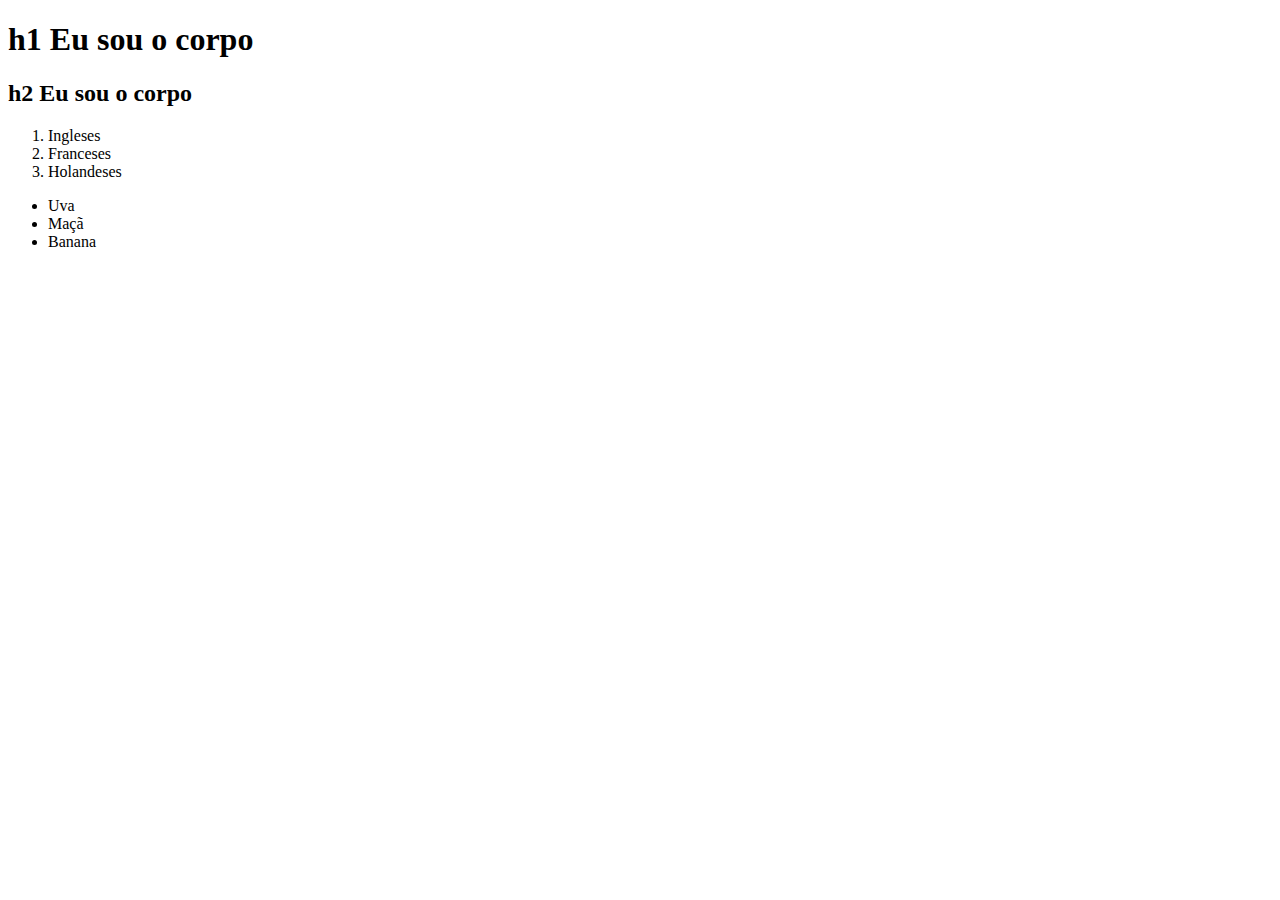
==== dia01/index.html @ 6453e9fc "day - create index.html [Primeiro HTML]" ====
<!DOCTYPE html>
<html lang="pt-br">
<head>
    <meta charset="UTF-8">
    <meta http-equiv="X-UA-Compatible" content="IE=edge">
    <meta name="viewport" content="width=device-width, initial-scale=1.0">
    <title>Eu sou a cabeça</title>
</head>
<body>
    <h1>h1 Eu sou o corpo</h1>
    <h2>h2 Eu sou o corpo</h2>
    <ol>
        <li>Ingleses</li>
        <li>Franceses</li>
        <li>Holandeses</li>
    </ol>
    <ul>
        <li>Uva</li>
        <li>Maçã</li>
        <li>Banana</li>
    </ul>
</body>
</html>
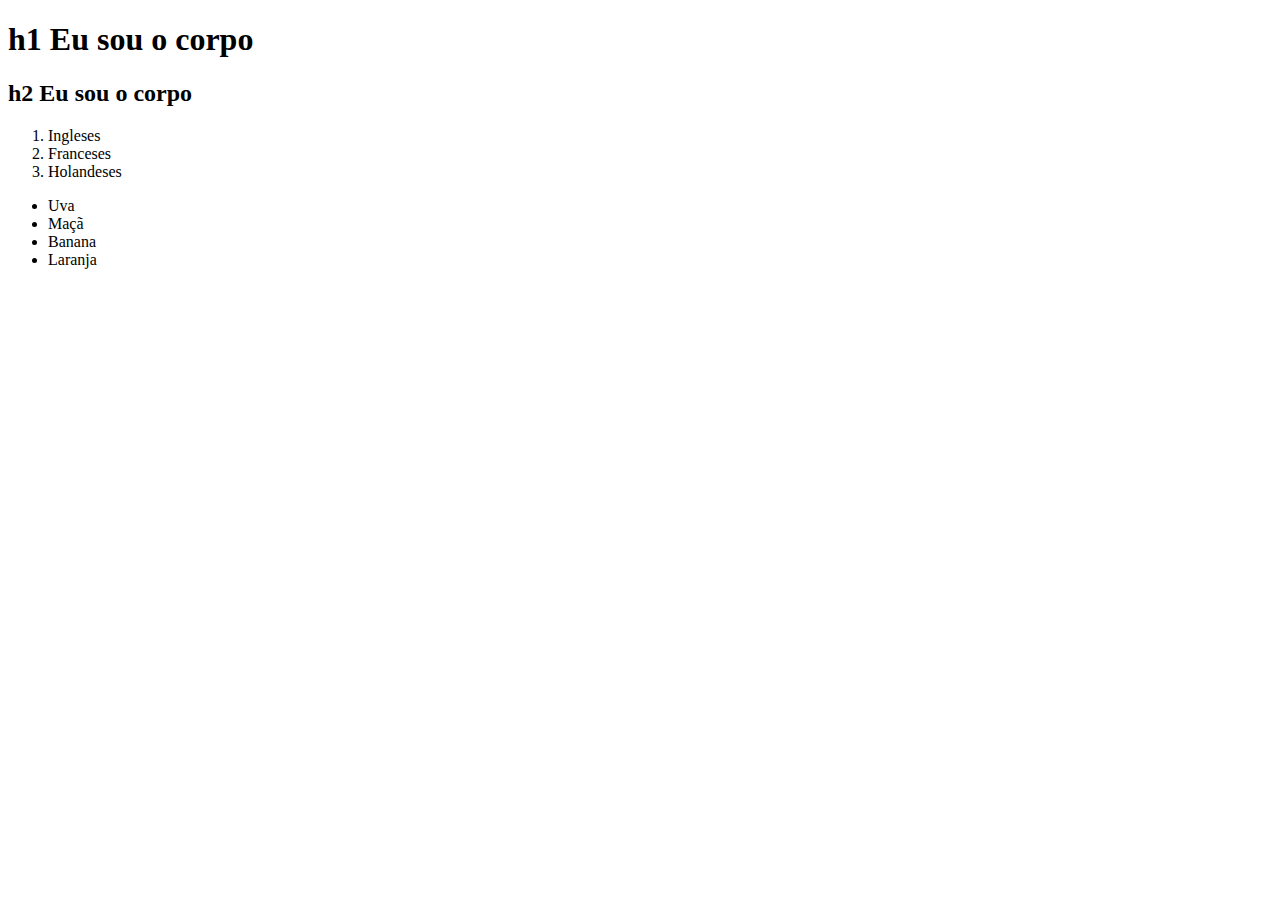
==== commit 1fcc6e52: "Added <li> laranja" ====
--- a/dia01/index.html
+++ b/dia01/index.html
@@ -18,6 +18,7 @@
         <li>Uva</li>
         <li>Maçã</li>
         <li>Banana</li>
+        <li>Laranja</li>
     </ul>
 </body>
 </html>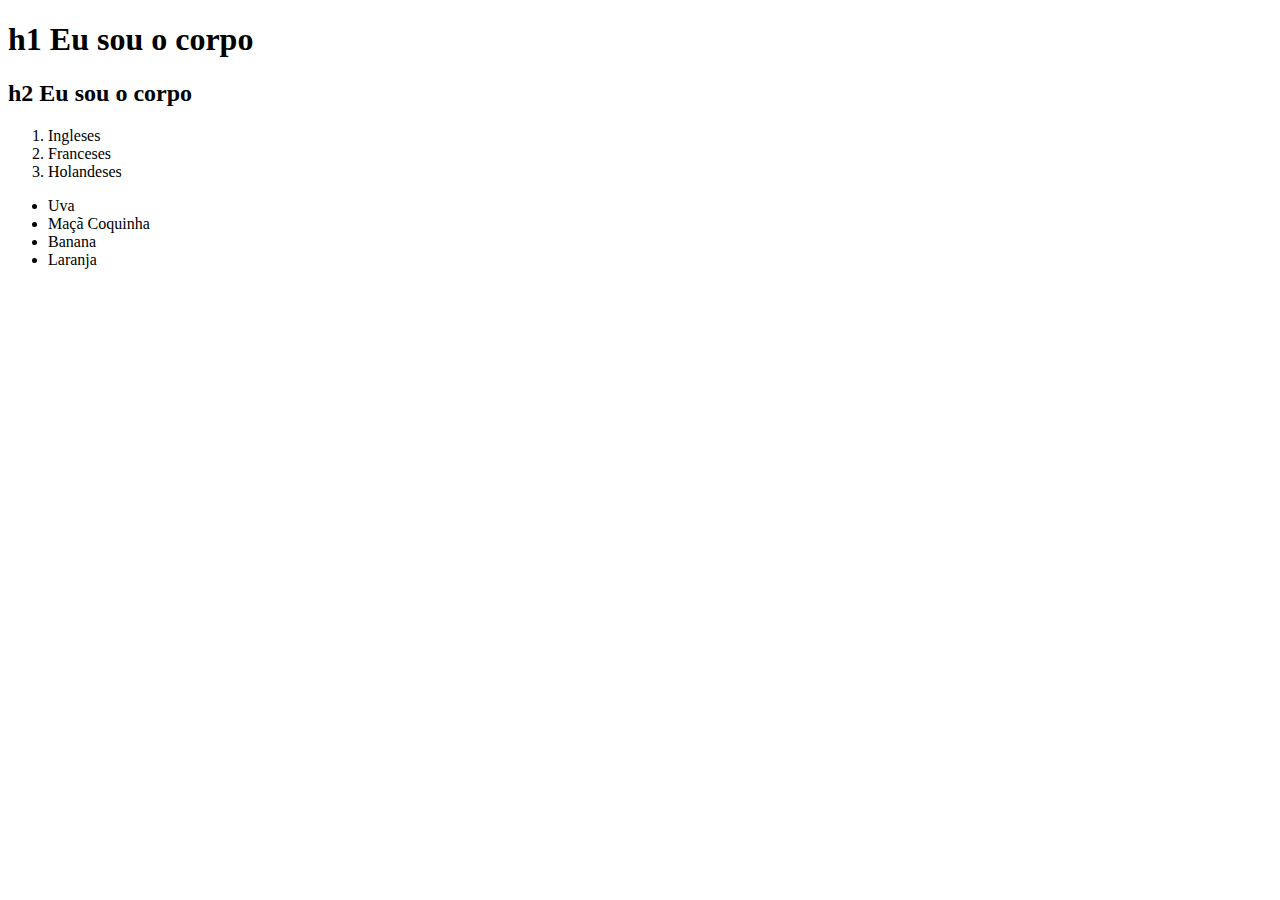
==== commit ea0892af: "Atualização da lista de frutas" ====
--- a/dia01/index.html
+++ b/dia01/index.html
@@ -16,7 +16,7 @@
     </ol>
     <ul>
         <li>Uva</li>
-        <li>Maçã</li>
+        <li>Maçã Coquinha</li>
         <li>Banana</li>
         <li>Laranja</li>
     </ul>
